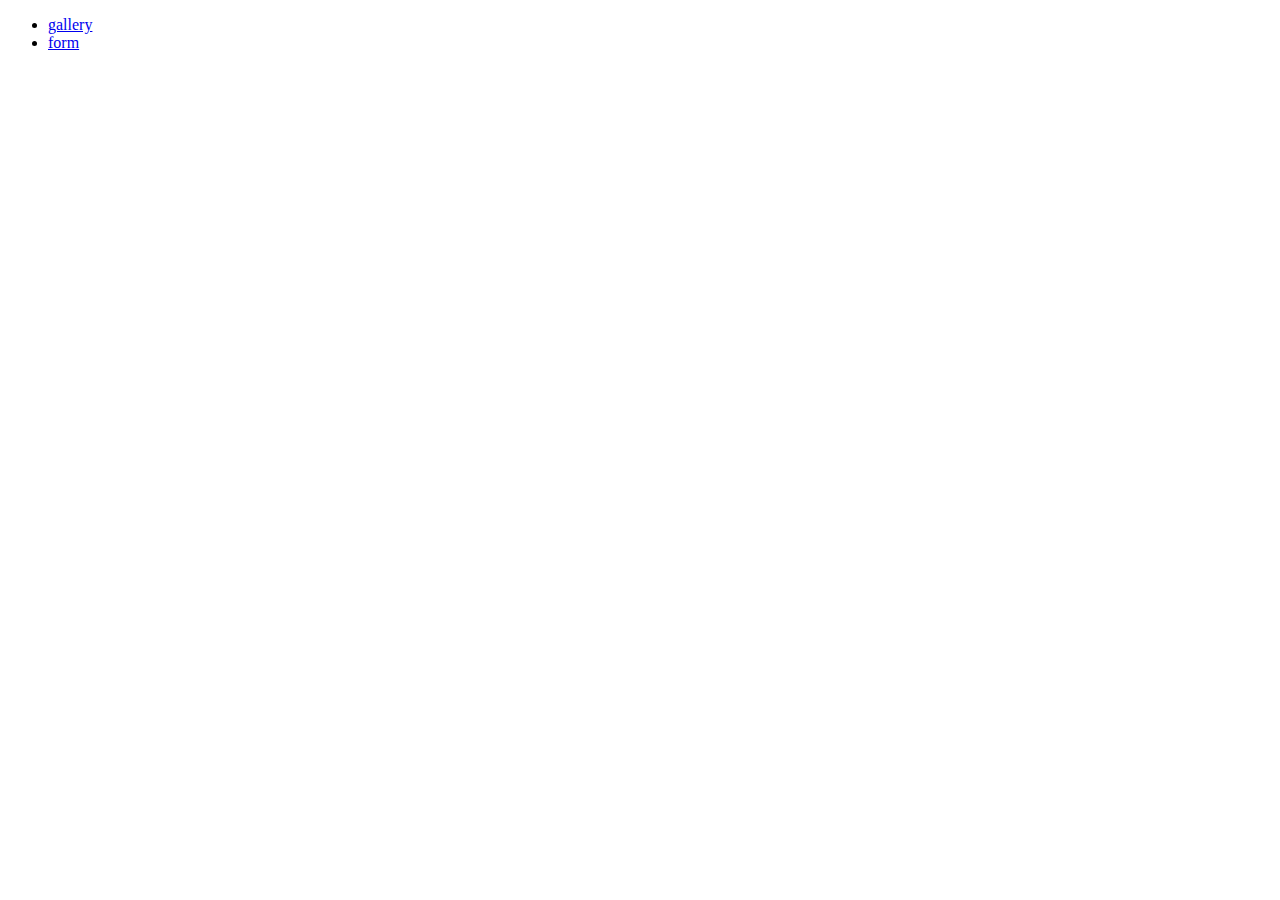
==== src/index.html @ 097c7847 "123" ====
<!DOCTYPE html>
<html lang="en">
<head>
  <meta charset="UTF-8">
  <meta name="viewport" content="width=device-width, initial-scale=1.0">
  <title>Document</title>
</head>
<body>
  <ul>
    <li><a href="./public/gallery-1.html">gallery</a></li>
  <li><a href="./public/form-2.html">form</a></li>
</ul>
  
</body>
</html>
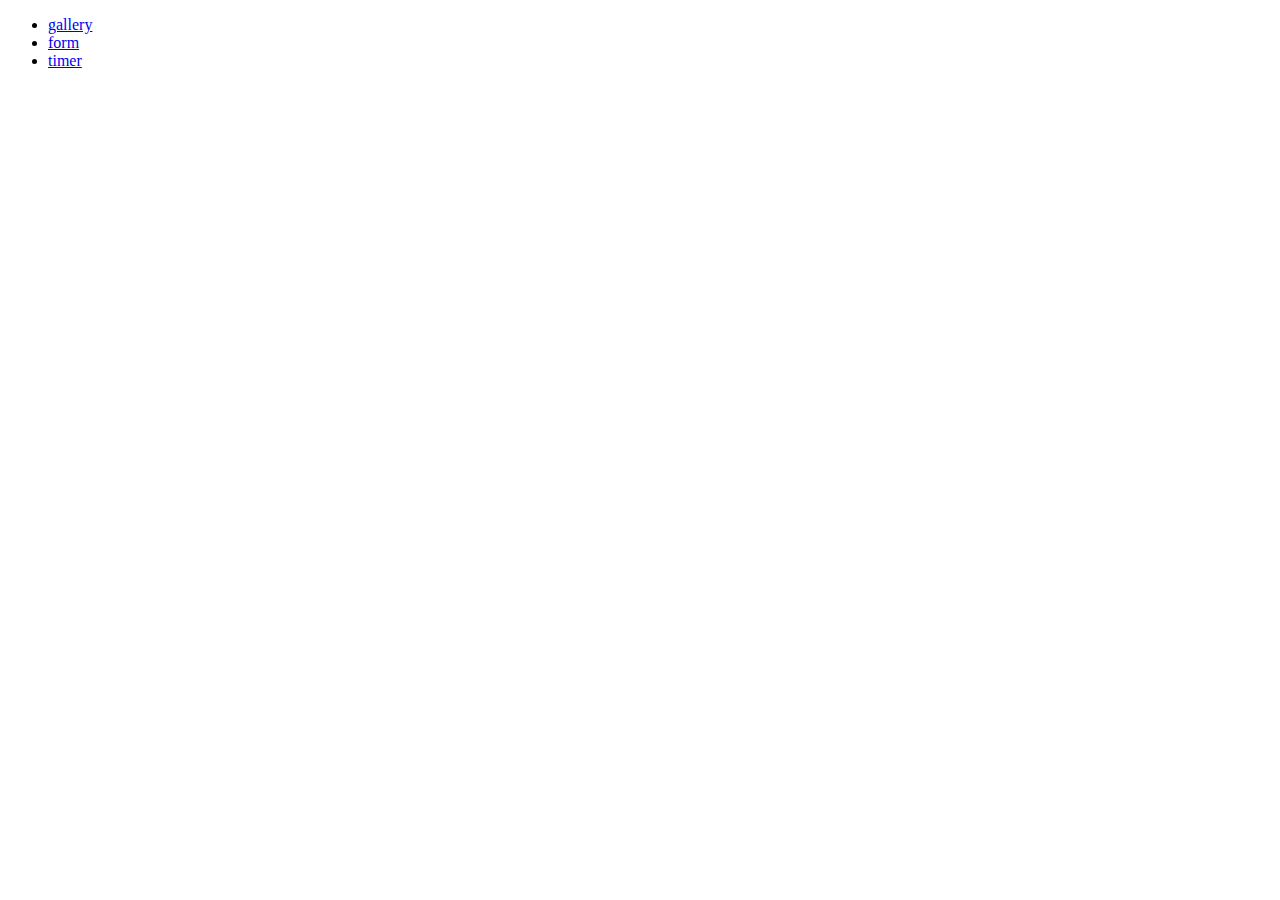
==== commit 3b5c06f5: "1.1DataHome" ====
--- a/src/index.html
+++ b/src/index.html
@@ -8,7 +8,8 @@
 <body>
   <ul>
     <li><a href="./public/gallery-1.html">gallery</a></li>
-  <li><a href="./public/form-2.html">form</a></li>
+    <li><a href="./public/form-2.html">form</a></li>
+    <li><a href="./public/1-timer.html">timer</a></li>
 </ul>
   
 </body>
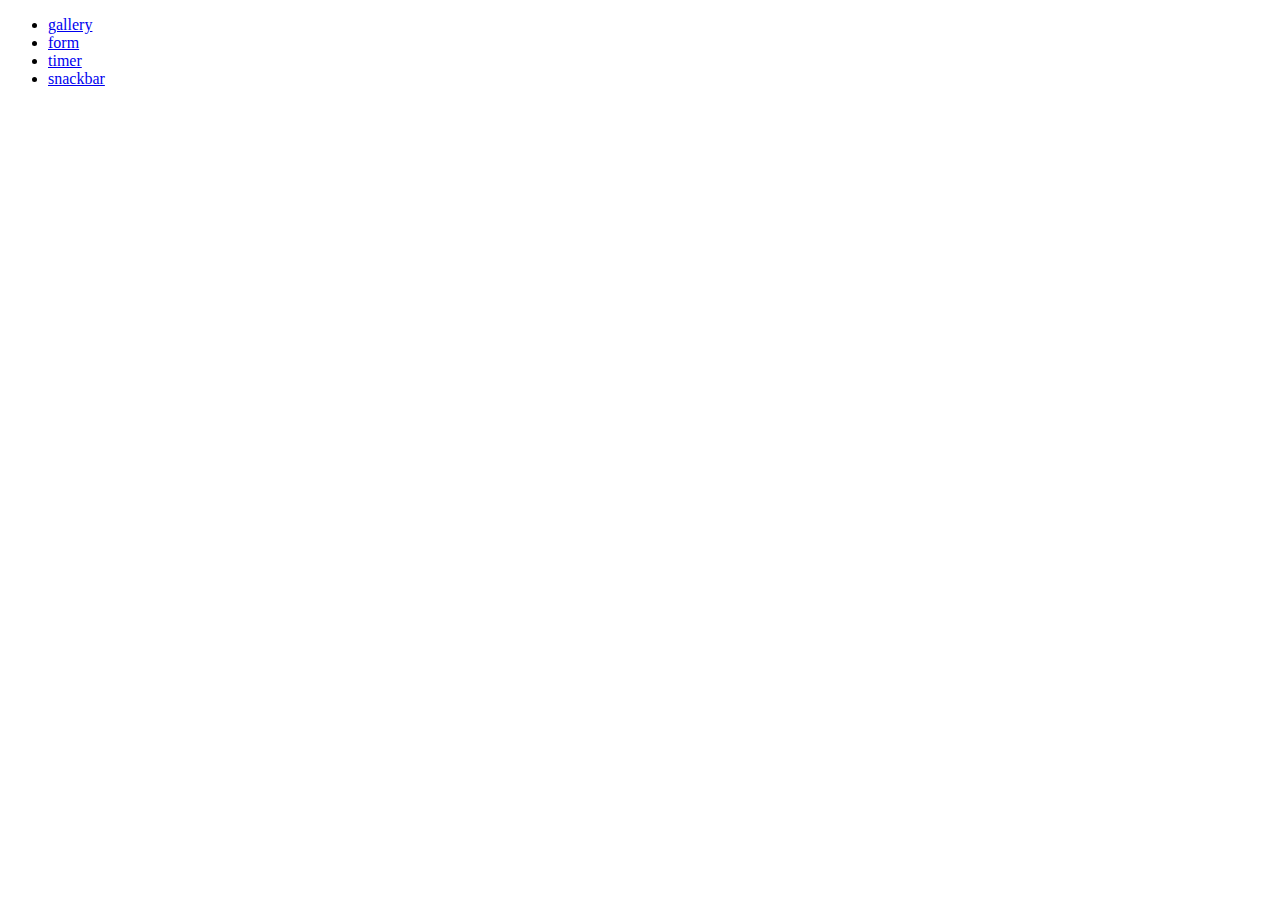
==== commit 176cf8e9: "1.2.1snackbar" ====
--- a/src/index.html
+++ b/src/index.html
@@ -10,6 +10,7 @@
     <li><a href="./public/gallery-1.html">gallery</a></li>
     <li><a href="./public/form-2.html">form</a></li>
     <li><a href="./public/1-timer.html">timer</a></li>
+    <li><a href="./public/2-snackbar.html">snackbar</a></li>
 </ul>
   
 </body>
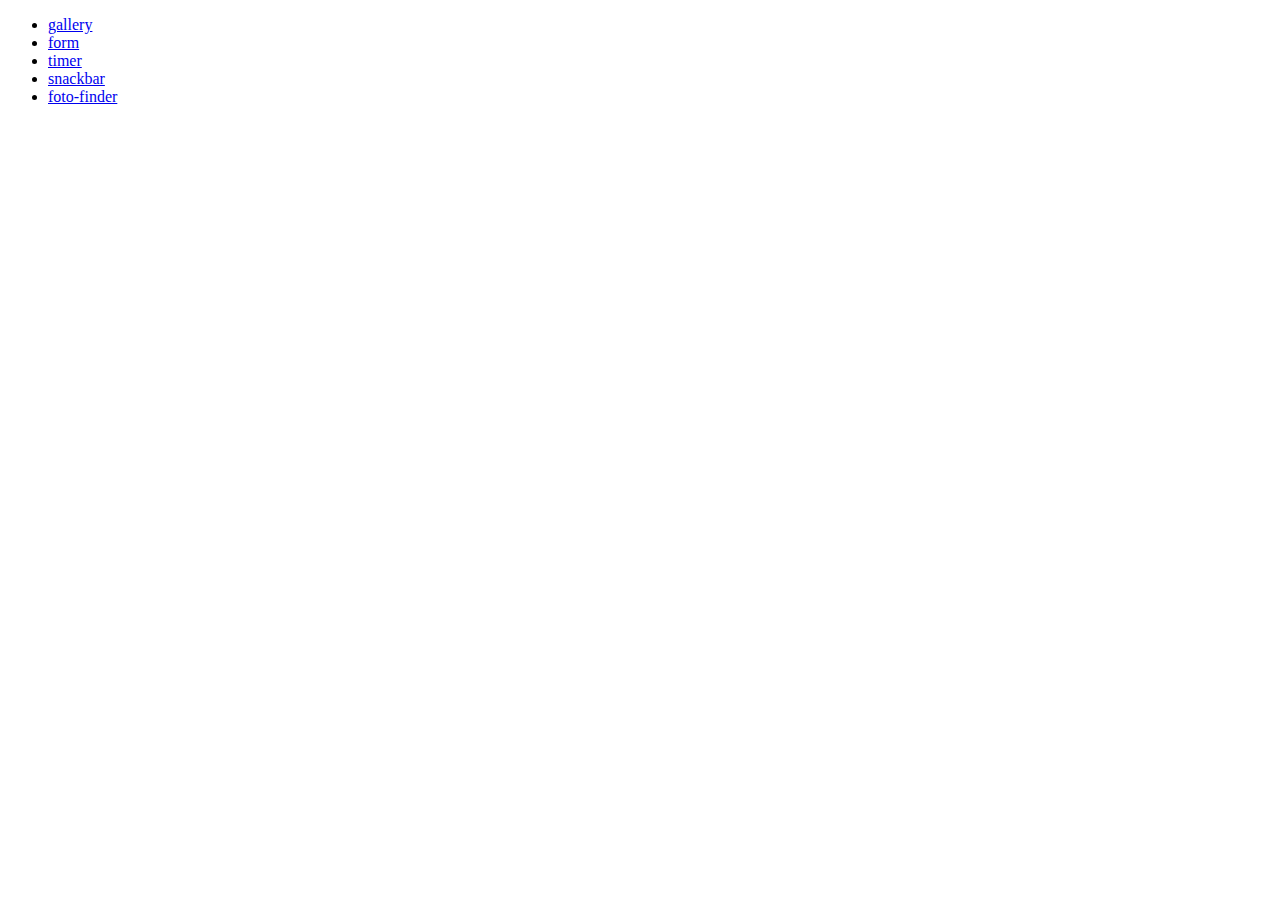
==== commit 26143a11: "foto-finder" ====
--- a/src/index.html
+++ b/src/index.html
@@ -11,6 +11,7 @@
     <li><a href="./public/form-2.html">form</a></li>
     <li><a href="./public/1-timer.html">timer</a></li>
     <li><a href="./public/2-snackbar.html">snackbar</a></li>
+    <li><a href="./public/foto-finder.html">foto-finder</a></li>
 </ul>
   
 </body>
